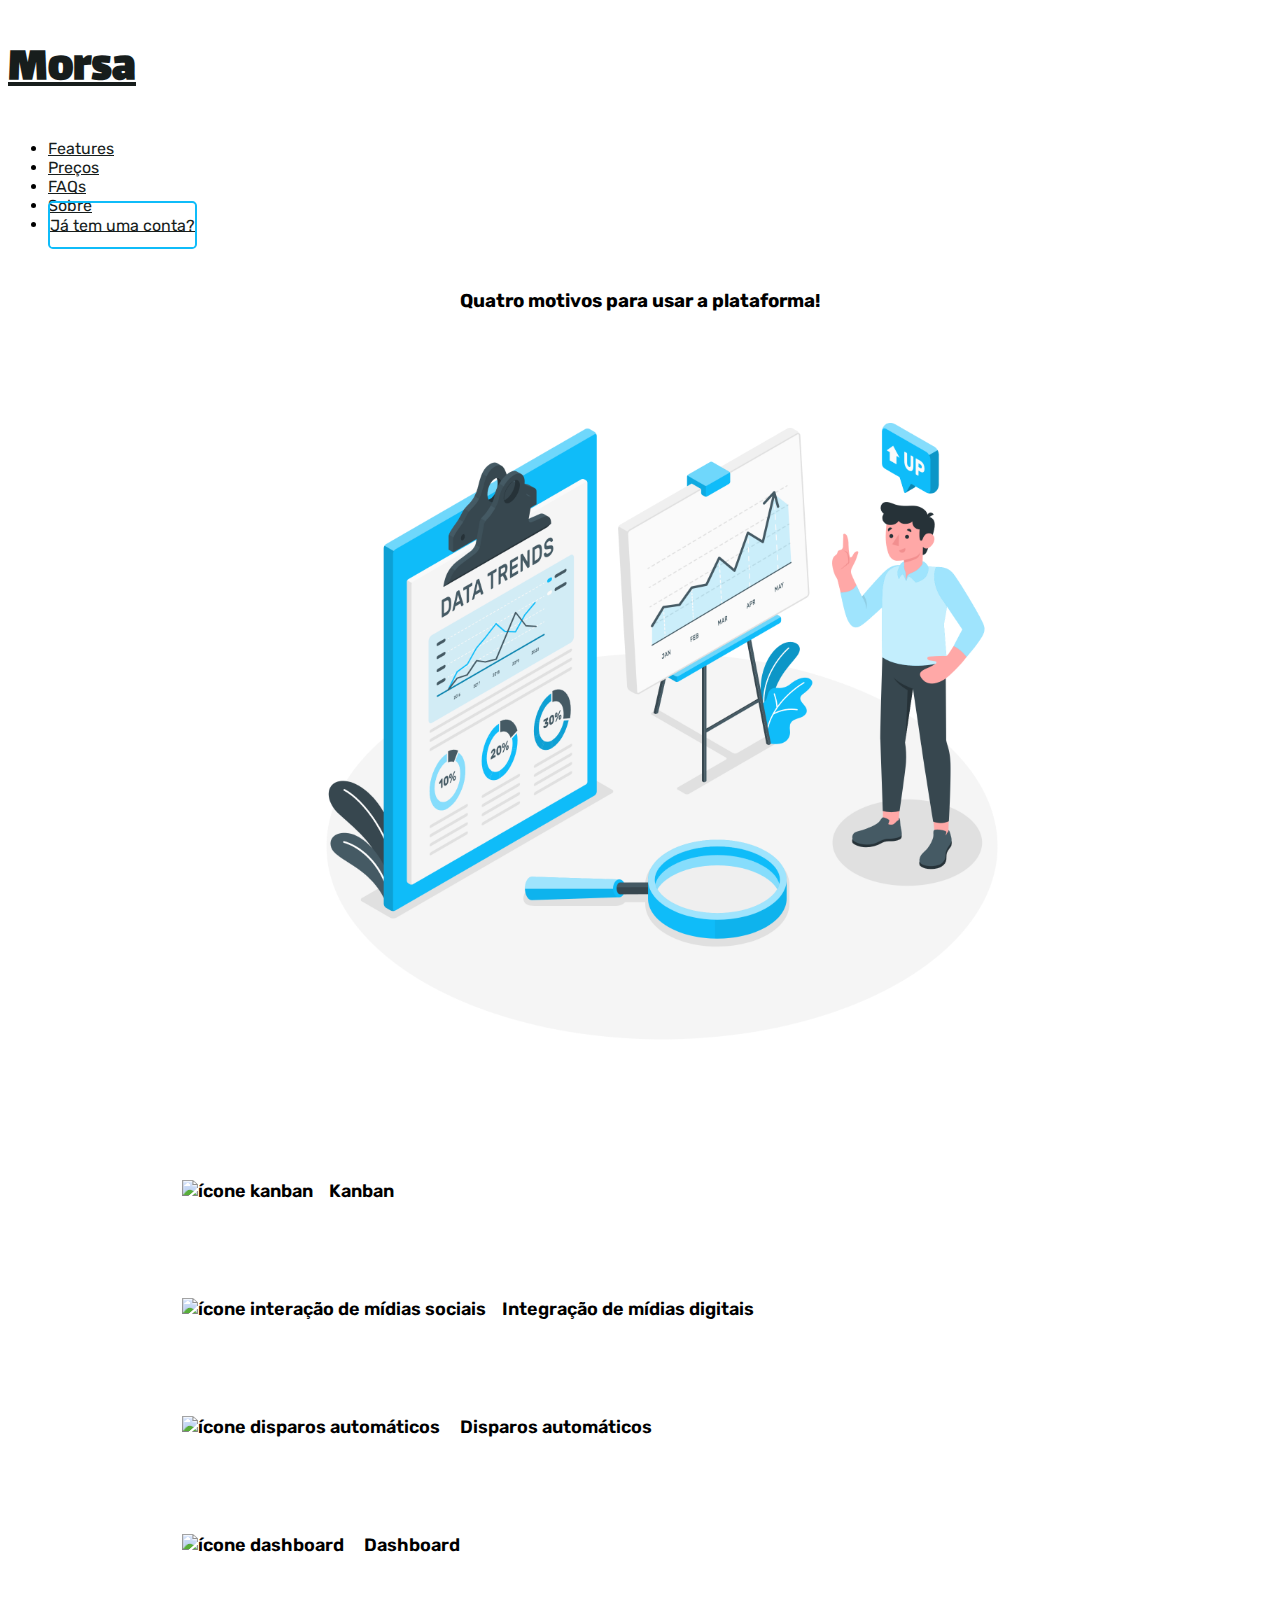
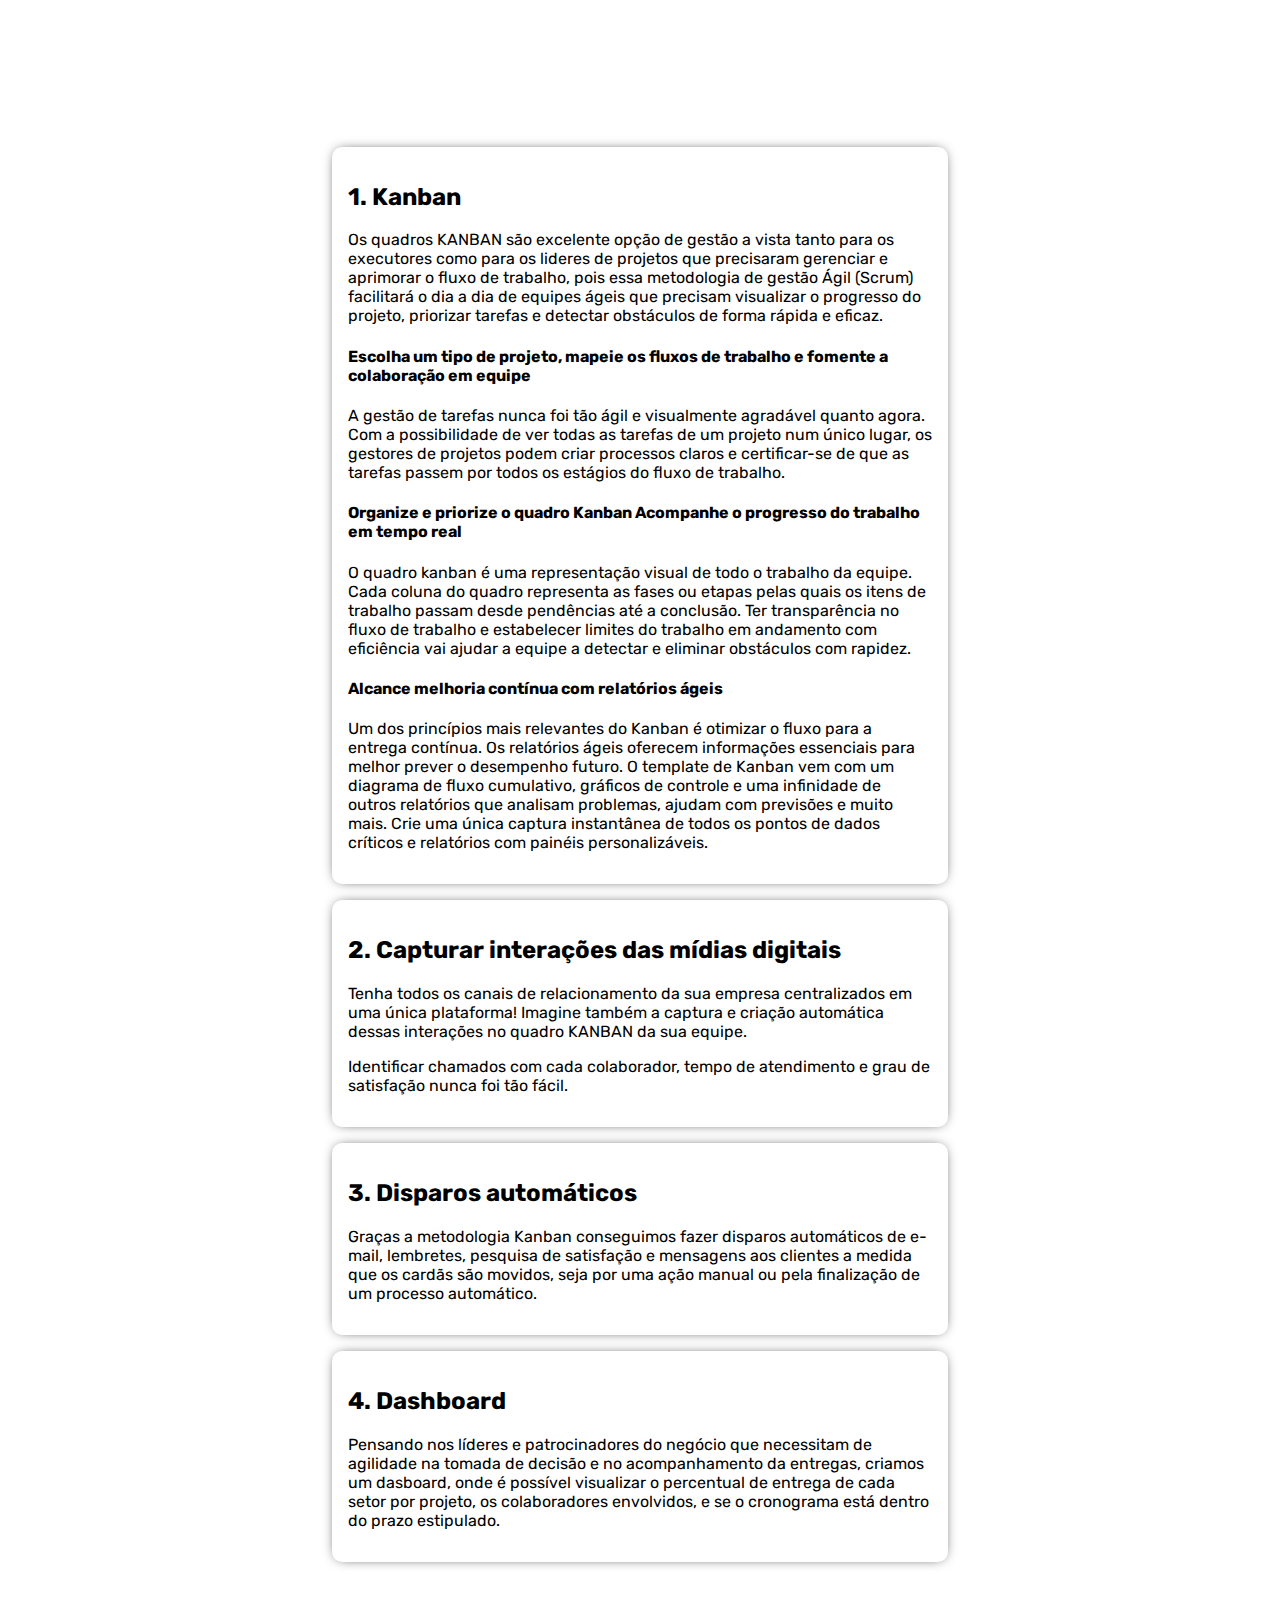
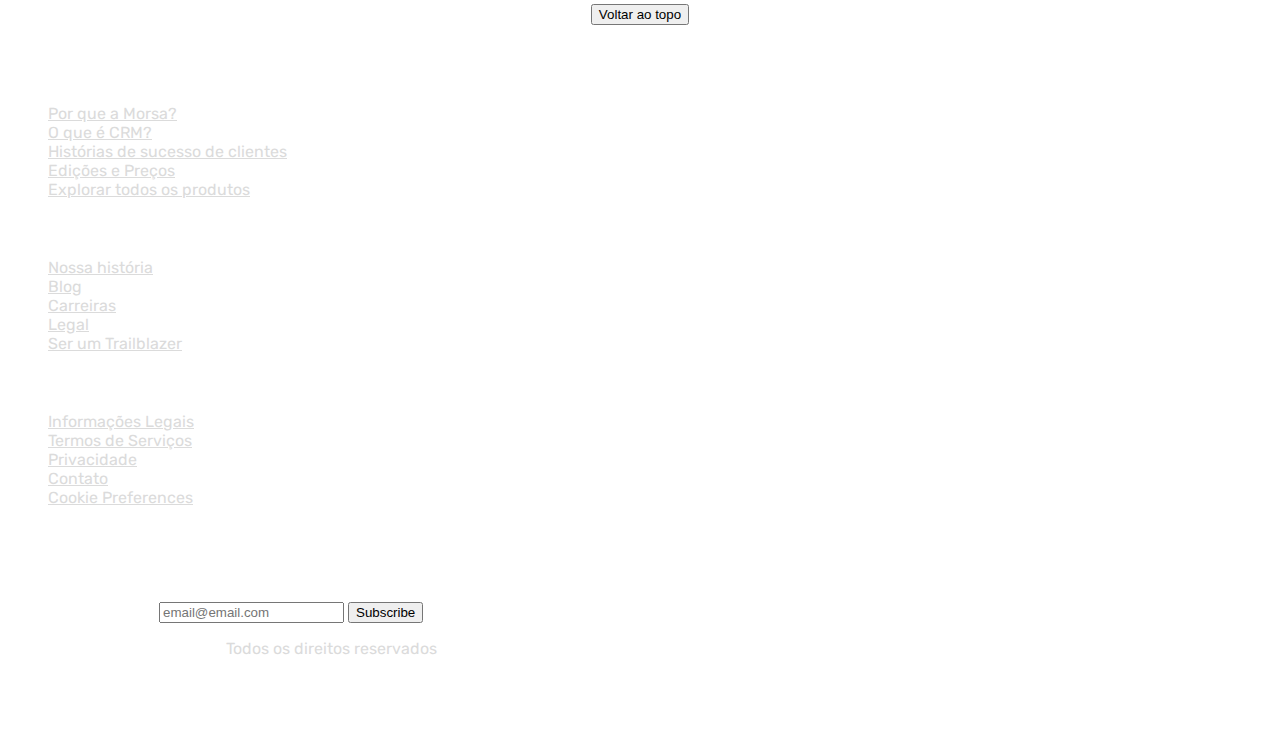
==== index.html @ 374a32f3 "alteração de arquivos" ====
<!DOCTYPE html>
<html lang="en">

<head>
    <meta charset="UTF-8">
    <meta http-equiv="X-UA-Compatible" content="IE=edge">
    <meta name="viewport" content="width=device-width, initial-scale=1.0">
    <title>Funcionalidades</title>
    <!-- CSS only -->
    <link href="https://cdn.jsdelivr.net/npm/bootstrap@5.2.0/dist/css/bootstrap.min.css" rel="stylesheet"
        integrity="sha384-gH2yIJqKdNHPEq0n4Mqa/HGKIhSkIHeL5AyhkYV8i59U5AR6csBvApHHNl/vI1Bx" crossorigin="anonymous">
    <link rel="stylesheet" href="style.css">

</head>

<body>
    <div class="container">
        <header class="d-flex flex-wrap justify-content-center align-items-center py-3 border-bottom">
          <a href="/" class="d-flex mb-3 mb-md-0 me-md-auto text-dark text-decoration-none">
            <h1 class="mx-auto">Morsa</h1>
          </a>
    
          <ul class="nav nav-pills align-items-center">
            <li class="nav-item mx-auto" ><a href="produto/produto.html" class="nav-link">Features</a></li>
            <li class="nav-item mx-auto"><a href="pricing/pricing.html" class="nav-link">Preços</a></li>
            <li class="nav-item mx-auto"><a href="FAQ/FAQ.html" class="nav-link">FAQs</a></li>
            <li class="nav-item mx-auto"><a href="about/about.html" class="nav-link">Sobre</a></li>
            <li class="nav-item mx-auto"><a href="./login/index.html" class="nav-link special-btn" aria-current="page">Já tem uma conta?</a></li>
          </ul>
        </header>
      </div>
    <div>
        <h3 class="main-title">Quatro motivos para usar a plataforma!</h3>
    </div>
    <div class="image-data">
        <img src="icons/Data Trends-amico1.png" alt="">
    </div>
    <nav class="icons">
        <div class="icon-kanban">
            <a href="#kanban"><img src="icons/kanban.png" alt="ícone kanban">Kanban</a>
        </div>
        <div class="icon-media">
            <a href="#media"><img src="icons/integraçao-midias-sociais.png"
                    alt="ícone interação de mídias sociais">Integração de mídias digitais</a>
        </div>
        <div class="icon-shots-auto">
            <a href="#shots"><img src="icons/disparos-automaticos.png" alt="ícone disparos automáticos">
                Disparos automáticos
            </a>
        </div>
        <div class="icon-dashboard">
            <a href="#dashboard"><img src="icons/dashboard.png" alt="ícone dashboard">
                Dashboard
            </a>
        </div>
    </nav>
    <main>
        <article>
            <div class="text-article">
                <h2 id="kanban">1. Kanban</h2>
                <p>Os quadros KANBAN são excelente opção de gestão a vista tanto para os executores como para os
                    lideres de projetos que precisaram gerenciar e aprimorar o fluxo de trabalho, pois essa metodologia
                    de gestão Ágil (Scrum) facilitará o dia a dia de equipes ágeis que precisam visualizar o progresso
                    do projeto, priorizar tarefas e detectar obstáculos de forma rápida e eficaz.
                </p>
                <p>
                <h4>Escolha um tipo de projeto, mapeie os fluxos de trabalho e fomente a colaboração em equipe</h4>
                A gestão de tarefas nunca foi tão ágil e visualmente agradável quanto agora. Com a possibilidade de ver
                todas as tarefas de um projeto num único lugar, os gestores de projetos podem criar processos claros e
                certificar-se de que as tarefas passem por todos os estágios do fluxo de trabalho.
                </p>
                <p>
                <h4>Organize e priorize o quadro Kanban Acompanhe o progresso do trabalho em tempo real</h4>
                O quadro kanban é uma representação visual de todo o trabalho da equipe. Cada coluna do quadro
                representa as fases ou etapas pelas quais os itens de trabalho passam desde pendências até a conclusão.
                Ter transparência no fluxo de trabalho e estabelecer limites do trabalho em andamento com eficiência
                vai ajudar a equipe a detectar e eliminar obstáculos com rapidez.
                </p>
                <p>
                <h4>Alcance melhoria contínua com relatórios ágeis</h4>
                Um dos princípios mais relevantes do Kanban é otimizar o fluxo para a entrega contínua. Os relatórios
                ágeis oferecem informações essenciais para melhor prever o desempenho futuro. O template de Kanban
                vem com um diagrama de fluxo cumulativo, gráficos de controle e uma infinidade de outros relatórios que
                analisam problemas, ajudam com previsões e muito mais. Crie uma única captura instantânea de todos os
                pontos de dados críticos e relatórios com painéis personalizáveis.
                </p>
            </div>
            <div class="text-article">
                <h2 id="media">2. Capturar interações das mídias digitais</h2>
                <p>Tenha todos os canais de relacionamento da sua empresa centralizados em uma única plataforma!
                    Imagine também a captura e criação automática dessas interações no quadro KANBAN da sua equipe.</p>
                <p>Identificar chamados com cada colaborador, tempo de atendimento e grau de satisfação nunca foi tão
                    fácil.</p>
            </div>
            <div class="text-article">
                <h2 id="shots">3. Disparos automáticos</h2>
                <p>Graças a metodologia Kanban conseguimos fazer disparos automáticos de e-mail, lembretes, pesquisa de
                    satisfação e mensagens aos clientes a medida que os cardãs são movidos, seja por uma ação manual ou
                    pela
                    finalização de um processo automático. </p>
            </div>
            <div class="text-article">
                <h2 id="dashboard">4. Dashboard</h2>
                <p>Pensando nos líderes e patrocinadores do negócio que necessitam de agilidade na tomada de decisão e
                    no acompanhamento
                    da entregas, criamos um dasboard, onde é possível visualizar o percentual de entrega de cada setor
                    por projeto, os
                    colaboradores envolvidos, e se o cronograma está dentro do prazo estipulado.</p>
            </div>
        </article>
    </main>
    <div class="icon-button">
        <button onclick="voltarParaTopo()">Voltar ao topo</button>
    </div>
    <!-- JavaScript Bundle with Popper -->
    <script src="https://cdn.jsdelivr.net/npm/bootstrap@5.2.0/dist/js/bootstrap.bundle.min.js"
        integrity="sha384-A3rJD856KowSb7dwlZdYEkO39Gagi7vIsF0jrRAoQmDKKtQBHUuLZ9AsSv4jD4Xa"
        crossorigin="anonymous"></script>

    <div class="bg-dark text-secondary px-4 py-5">
        <div class="container">
            <footer class="pt-5">
                <div class="row">
                    <div class="col-6 col-md-2 mb-3">
                        <h5>Ainda não conhece a Morsa?</h5>
                        <ul class="nav flex-column">
                            <li class="nav-item mb-2"><a href="#" class="nav-link p-0 text-muted">Por que a Morsa?</a>
                            </li>
                            <li class="nav-item mb-2"><a href="#" class="nav-link p-0 text-muted">O que é CRM?</a></li>
                            <li class="nav-item mb-2"><a href="#" class="nav-link p-0 text-muted">Histórias de sucesso
                                    de clientes</a></li>
                            <li class="nav-item mb-2"><a href="#" class="nav-link p-0 text-muted">Edições e Preços</a>
                            </li>
                            <li class="nav-item mb-2"><a href="#" class="nav-link p-0 text-muted">Explorar todos os
                                    produtos</a></li>
                        </ul>
                    </div>

                    <div class="col-6 col-md-2 mb-3">
                        <h5>Sobre a Morsa</h5>
                        <ul class="nav flex-column">
                            <li class="nav-item mb-2"><a href="#" class="nav-link p-0 text-muted">Nossa história</a>
                            </li>
                            <li class="nav-item mb-2"><a href="#" class="nav-link p-0 text-muted">Blog</a></li>
                            <li class="nav-item mb-2"><a href="#" class="nav-link p-0 text-muted">Carreiras</a></li>
                            <li class="nav-item mb-2"><a href="#" class="nav-link p-0 text-muted">Legal</a></li>
                            <li class="nav-item mb-2"><a href="#" class="nav-link p-0 text-muted">Ser um Trailblazer</a>
                            </li>
                        </ul>
                    </div>

                    <div class="col-6 col-md-2 mb-3">
                        <h5>Links populares</h5>
                        <ul class="nav flex-column">
                            <li class="nav-item mb-2"><a href="#" class="nav-link p-0 text-muted">Informações Legais</a>
                            </li>
                            <li class="nav-item mb-2"><a href="#" class="nav-link p-0 text-muted">Termos de Serviços</a>
                            </li>
                            <li class="nav-item mb-2"><a href="#" class="nav-link p-0 text-muted">Privacidade</a></li>
                            <li class="nav-item mb-2"><a href="#" class="nav-link p-0 text-muted">Contato</a></li>
                            <li class="nav-item mb-2"><a href="#" class="nav-link p-0 text-muted">Cookie Preferences</a>
                            </li>
                        </ul>
                    </div>

                    <div class="col-md-5 offset-md-1 mb-3">
                        <form>
                            <h5>Inscreva-se na nossa newsletter</h5>
                            <p>Notícias mensais de tudo que é importante, para se manter antenado em todas novidades
                                para o seu negócio.</p>
                            <div class="d-flex flex-column flex-sm-row w-100 gap-2">
                                <label for="newsletter1" class="visually-hidden">Endereço de e-mail</label>
                                <input id="newsletter1" type="text" class="form-control" placeholder="email@email.com">
                                <button class="btn button-type-1 button-type-1-style py-1"
                                    type="button">Subscribe</button>
                            </div>
                        </form>
                    </div>
                </div>

                <div class="d-flex flex-column flex-sm-row justify-content-between pt-4 mt-4 border-top">
                    <p>© 2022 Company Morsa, Inc. <a>Todos os direitos reservados</a></p>
                    <ul class="list-unstyled d-flex align-items-center">
                        <li class="ms-3"><a class="link-dark" href="#"><i class="bi bi-twitter"></i>
                                <use xlink:href="#twitter"></use></svg>
                            </a></li>
                        <li class="ms-3"><a class="link-dark" href="#"><i class="bi bi-instagram"></i>
                                <use xlink:href="#instagram"></use></svg>
                            </a></li>
                        <li class="ms-3"><a class="link-dark" href="#"><i class="bi bi-facebook"></i>
                                <use xlink:href="#facebook"></use></svg>
                            </a></li>
                    </ul>
                </div>
            </footer>
        </div>
    </div>


    <script src="index.js"></script>
</body>

</html>
---- style.css ----
@import url('https://fonts.googleapis.com/css2?family=Open+Sans:ital,wght@0,300;0,400;0,500;0,600;0,700;0,800;1,300;1,400;1,500;1,600;1,700;1,800&family=Rubik:ital,wght@0,300;0,400;0,500;0,600;0,700;0,800;1,300;1,400;1,500;1,600;1,700;1,900&display=swap');
@import url('https://fonts.googleapis.com/css2?family=Lalezar&family=Open+Sans:ital,wght@0,300;0,400;0,500;0,600;0,700;0,800;1,300;1,400;1,500;1,600;1,700;1,800&display=swap');


:root {
    --main-color: #0fbcf9;
    --secondary-color: #064b64;
    --dark-color: #171d1c;
    --light-gray: #dbdbdb;
}


header a {
    color: var(--dark-color) !important;
}

header a:hover {
    color: var(--main-color) !important;
}

header a:visited {
    color: var(--dark-color);
}

h1 {
    font-family: "Lalezar";
    font-size: 3rem;
    color: #171d1c;
}

header h1 a,
header h1 a:visited {
    text-decoration: none;
    color: var(--dark-color);
}

.special-btn {
    border: solid 2px var(--main-color) !important;
    border-radius: 0.3rem !important;
    transition: all 0.5s ease;
    padding-top: 0.8rem;
    padding-bottom: 0.8rem;
}

header a:hover,
.special-btn:hover {
    color: var(--main-color);
}

.special-btn:hover {
    transform: scale(1.05);
}

.main-title {
    text-align: center;
    padding-top: 2em;
}

body {
    font-family: "rubik";
}

/*@media(min-width: 992px) { -deixar a imagem responsiva, - header centralizado em telas menores, -ajustar corpo do site 


}*/

/*main {
    margin: 1em;
}*/

.icons {
    display: inline-block;
    margin-bottom: 10%;
    margin-top: 5%;
    flex-wrap: wrap;
    margin-left: 10%;
}

.icons a {
    text-decoration: none;
    color: black;
}

.icons img {
    padding: 1rem;
}

nav div a {
    font-weight: 600;
    font-size: large;
}

.icon-kanban {
    padding: 2em;
}

.icon-media {
    padding: 2em;
}

.icon-shots-auto {
    padding: 2em;
}

.icon-dashboard {
    padding: 2em;
}

.image-data {
    width: 900px;
    height: 700px;
    display: flex;
    float: right;
    flex-direction: row-reverse;
    margin-right: 10em;
    justify-content: center;
    margin-top: 3%;

}

.text-article {
    box-shadow: 0px 0px 13px -5px;
    border-radius: 10px;
    padding: 1rem;
    margin: 1rem;
    margin-left: 50%;
    transform: translateX(-50%);
}

.icon-button {
    display: flex;
    justify-content: center;
    cursor: pointer;
    padding: 10px;
    margin-bottom: 2rem;
    margin-top: 2rem;
    color: #0fbcf9;
}

footer {
    color: #fff;
}

footer a {
    color: var(--light-gray) !important;
}

footer a:hover {
    color: #fff !important;
}
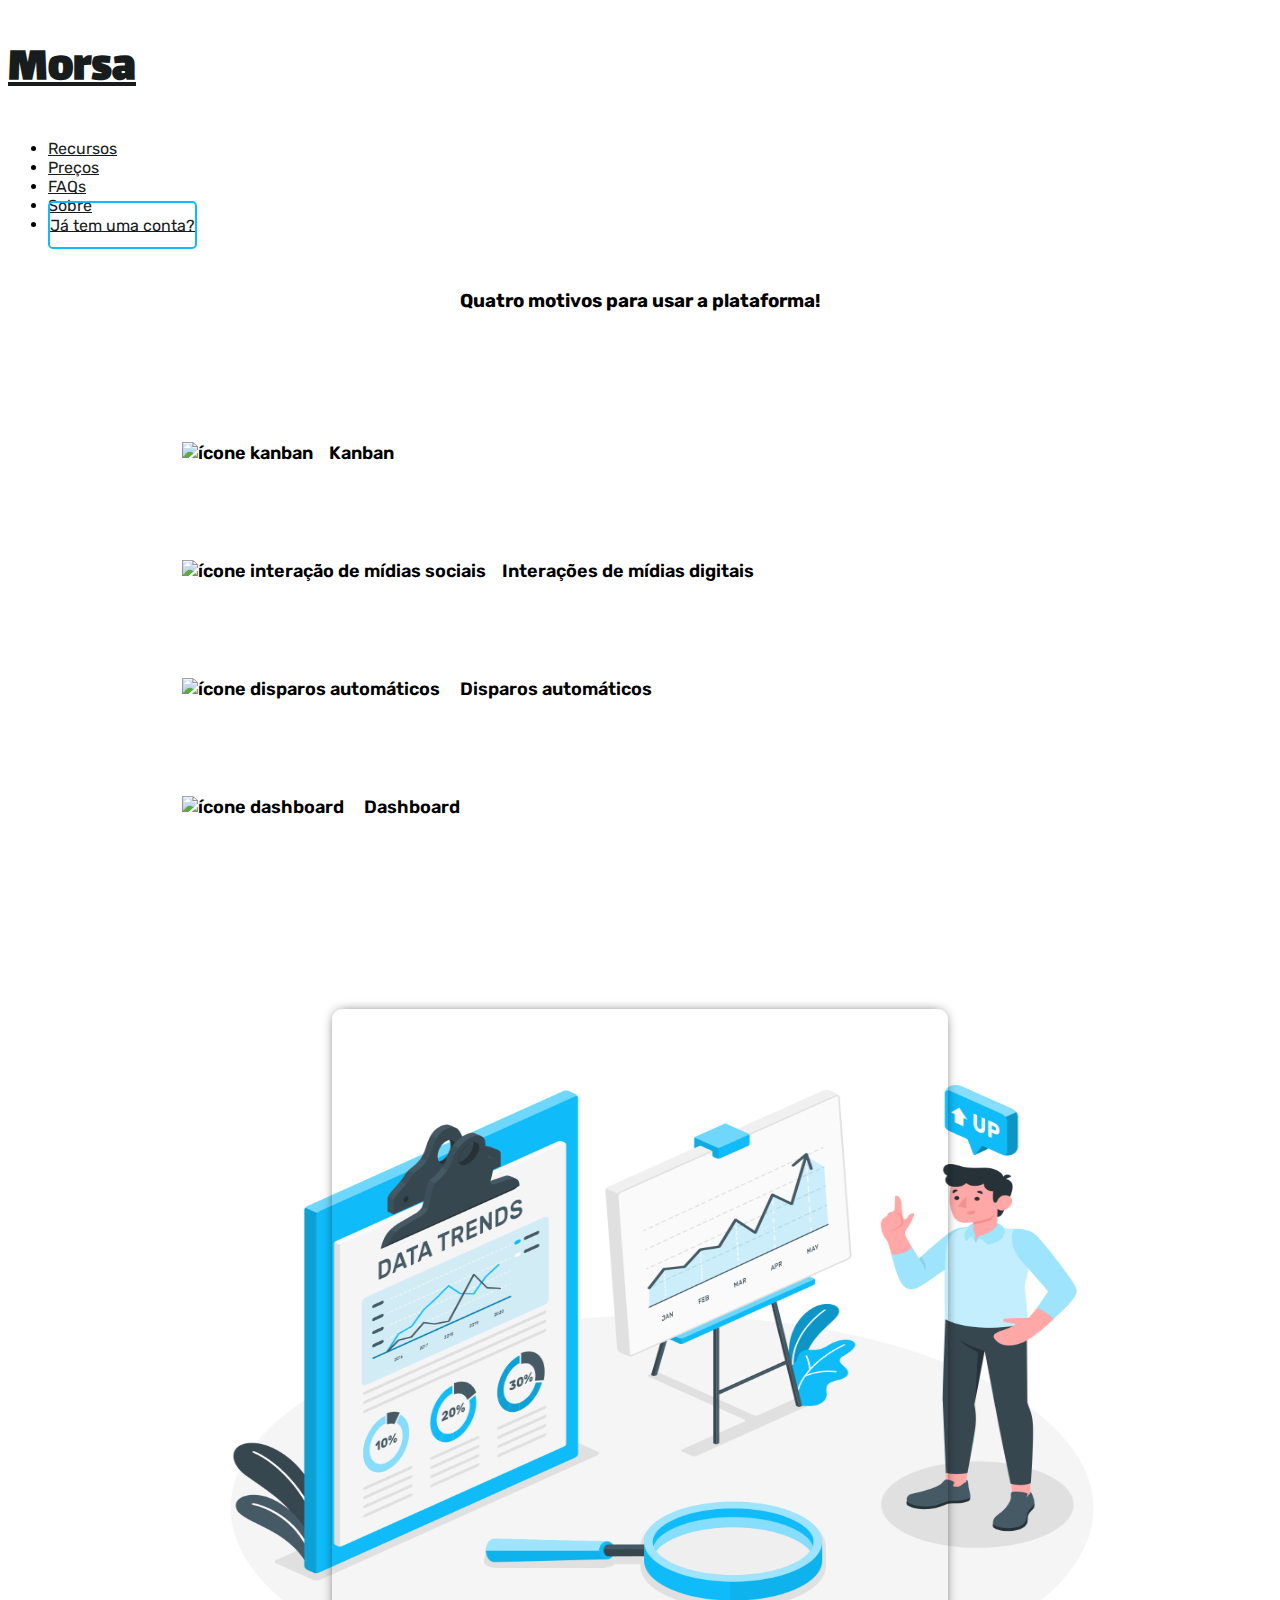
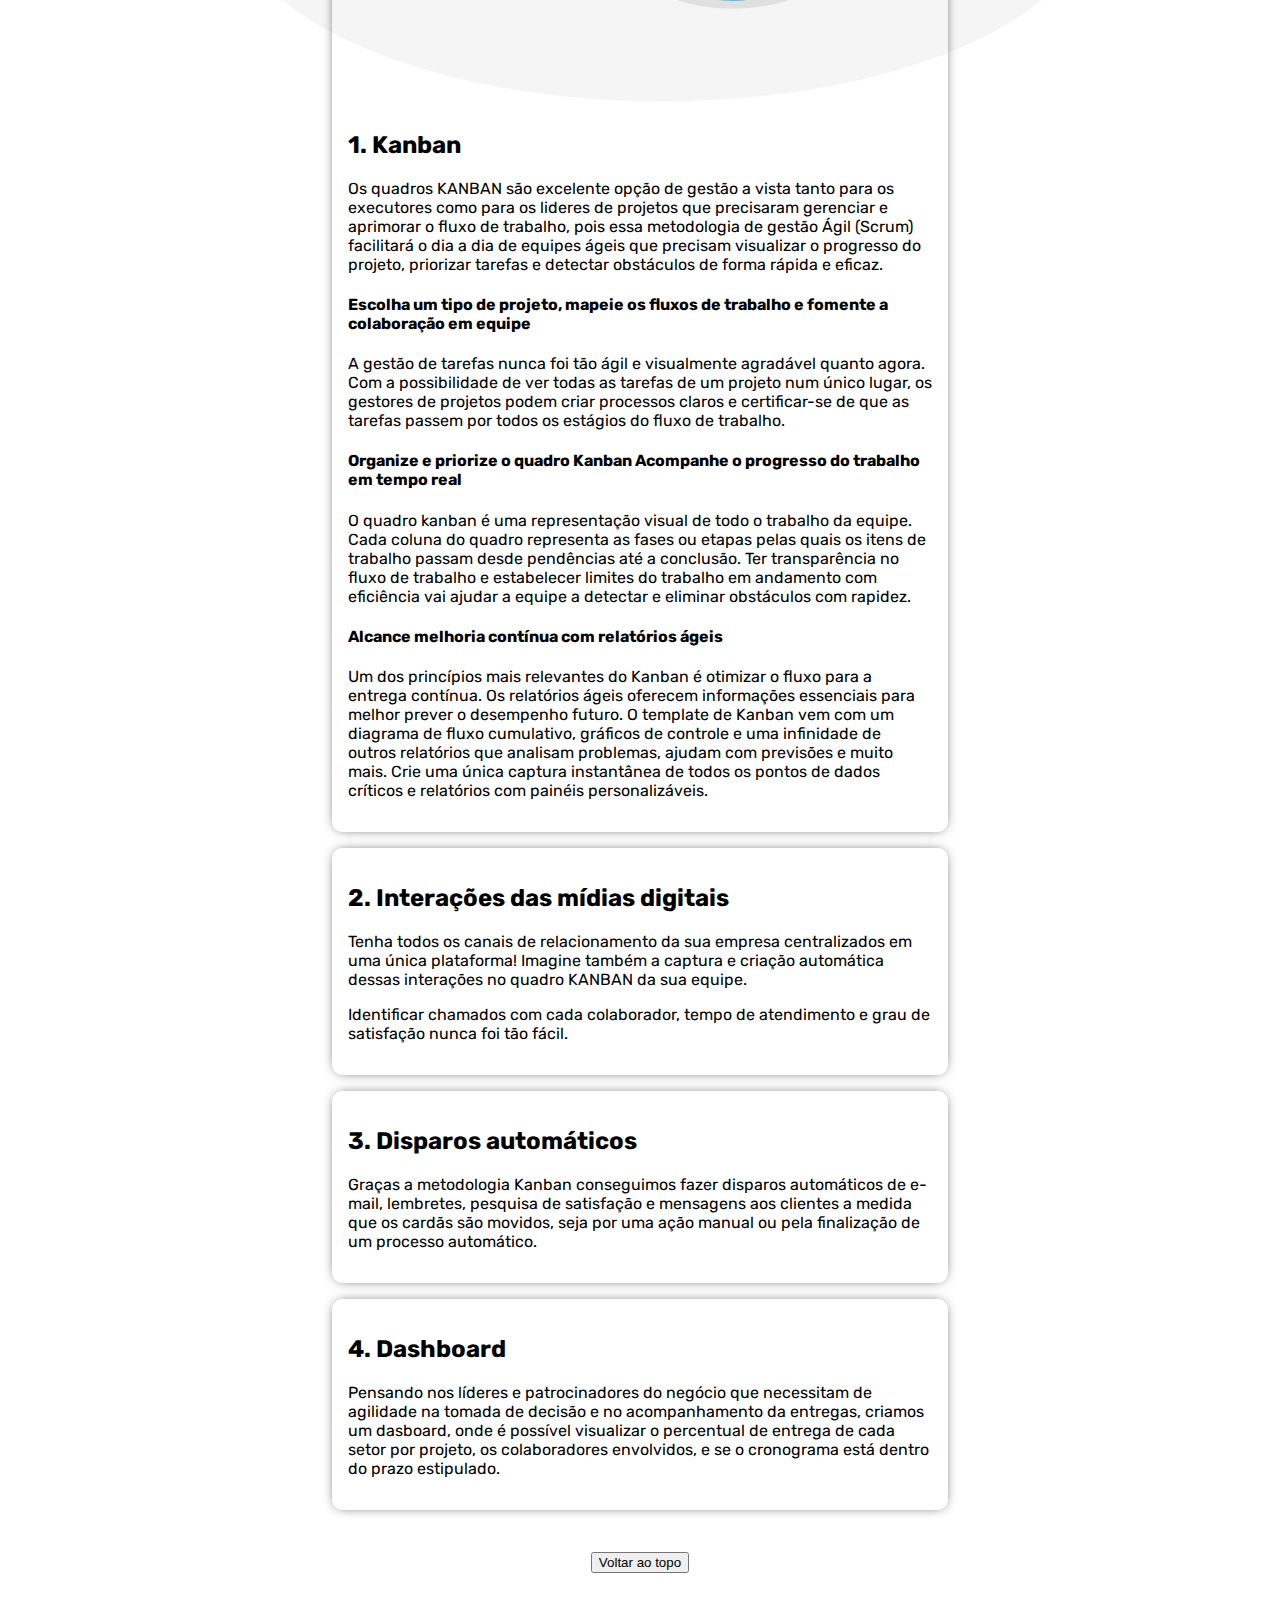
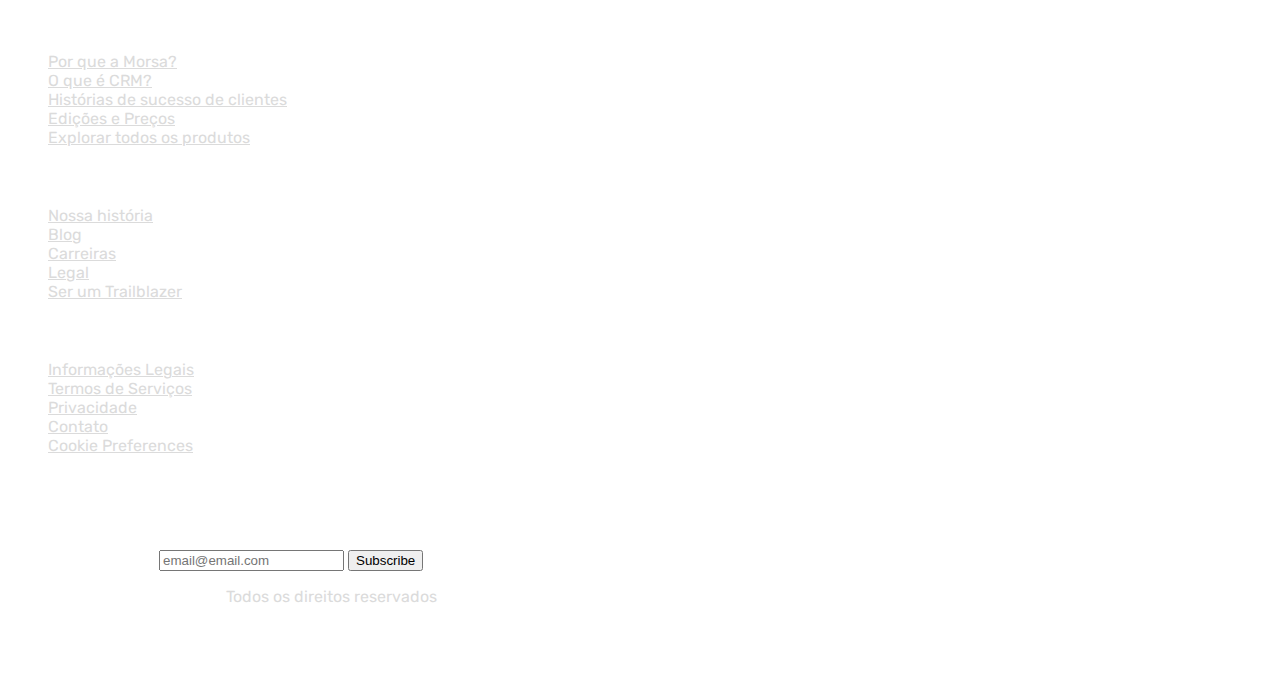
==== commit 78dfcae2: "criação de página de preços do projeto" ====
--- a/index.html
+++ b/index.html
@@ -1,11 +1,11 @@
 <!DOCTYPE html>
-<html lang="en">
+<html lang="pt-br">
 
 <head>
     <meta charset="UTF-8">
     <meta http-equiv="X-UA-Compatible" content="IE=edge">
     <meta name="viewport" content="width=device-width, initial-scale=1.0">
-    <title>Funcionalidades</title>
+    <title>Morsa - Features</title>
     <!-- CSS only -->
     <link href="https://cdn.jsdelivr.net/npm/bootstrap@5.2.0/dist/css/bootstrap.min.css" rel="stylesheet"
         integrity="sha384-gH2yIJqKdNHPEq0n4Mqa/HGKIhSkIHeL5AyhkYV8i59U5AR6csBvApHHNl/vI1Bx" crossorigin="anonymous">
@@ -16,188 +16,217 @@
 <body>
     <div class="container">
         <header class="d-flex flex-wrap justify-content-center align-items-center py-3 border-bottom">
-          <a href="/" class="d-flex mb-3 mb-md-0 me-md-auto text-dark text-decoration-none">
-            <h1 class="mx-auto">Morsa</h1>
-          </a>
-    
-          <ul class="nav nav-pills align-items-center">
-            <li class="nav-item mx-auto" ><a href="produto/produto.html" class="nav-link">Features</a></li>
-            <li class="nav-item mx-auto"><a href="pricing/pricing.html" class="nav-link">Preços</a></li>
-            <li class="nav-item mx-auto"><a href="FAQ/FAQ.html" class="nav-link">FAQs</a></li>
-            <li class="nav-item mx-auto"><a href="about/about.html" class="nav-link">Sobre</a></li>
-            <li class="nav-item mx-auto"><a href="./login/index.html" class="nav-link special-btn" aria-current="page">Já tem uma conta?</a></li>
-          </ul>
+            <a href="/" class="d-flex mb-3 mb-md-0 me-md-auto text-dark text-decoration-none">
+                <h1 class="mx-auto">Morsa</h1>
+            </a>
+
+            <ul class="nav nav-pills align-items-center">
+                <li class="nav-item mx-auto"><a href="produto/produto.html" class="nav-link">Recursos</a></li>
+                <li class="nav-item mx-auto"><a href="pricing/pricing.html" class="nav-link">Preços</a></li>
+                <li class="nav-item mx-auto"><a href="FAQ/FAQ.html" class="nav-link">FAQs</a></li>
+                <li class="nav-item mx-auto"><a href="about/about.html" class="nav-link">Sobre</a></li>
+                <li class="nav-item mx-auto"><a href="./login/index.html" class="nav-link special-btn"
+                        aria-current="page">Já tem uma conta?</a></li>
+            </ul>
         </header>
-      </div>
+    </div>
     <div>
         <h3 class="main-title">Quatro motivos para usar a plataforma!</h3>
-    </div>
-    <div class="image-data">
-        <img src="icons/Data Trends-amico1.png" alt="">
-    </div>
-    <nav class="icons">
-        <div class="icon-kanban">
-            <a href="#kanban"><img src="icons/kanban.png" alt="ícone kanban">Kanban</a>
+        <div  class="page-top">
+            <nav class="icons">
+                <div class="icon-kanban">
+                    <a href="#kanban"><img src="icons/kanban.png" alt="ícone kanban">Kanban</a>
+                </div>
+                <div class="icon-media">
+                    <a href="#media"><img src="icons/integraçao-midias-sociais.png"
+                            alt="ícone interação de mídias sociais">Interações de mídias digitais</a>
+                </div>
+                <div class="icon-shots-auto">
+                    <a href="#shots"><img src="icons/disparos-automaticos.png" alt="ícone disparos automáticos">
+                        Disparos automáticos
+                    </a>
+                </div>
+                <div class="icon-dashboard">
+                    <a href="#dashboard"><img src="icons/dashboard.png" alt="ícone dashboard">
+                        Dashboard
+                    </a>
+                </div>
+            </nav>
+            
+            <div class="image">
+                <img src="icons/Data Trends-amico1.png" alt="Ilustração de um homem analisando dados em um dashboard" class="image-data">
+            </div>
         </div>
-        <div class="icon-media">
-            <a href="#media"><img src="icons/integraçao-midias-sociais.png"
-                    alt="ícone interação de mídias sociais">Integração de mídias digitais</a>
+
+
+        <main>
+            <article>
+                <div class="text-article">
+                    <h2 id="kanban">1. Kanban</h2>
+                    <p>Os quadros KANBAN são excelente opção de gestão a vista tanto para os executores como para os
+                        lideres de projetos que precisaram gerenciar e aprimorar o fluxo de trabalho, pois essa
+                        metodologia
+                        de gestão Ágil (Scrum) facilitará o dia a dia de equipes ágeis que precisam visualizar o
+                        progresso
+                        do projeto, priorizar tarefas e detectar obstáculos de forma rápida e eficaz.
+                    </p>
+                    <p>
+                    <h4>Escolha um tipo de projeto, mapeie os fluxos de trabalho e fomente a colaboração em equipe</h4>
+                    A gestão de tarefas nunca foi tão ágil e visualmente agradável quanto agora. Com a possibilidade de
+                    ver
+                    todas as tarefas de um projeto num único lugar, os gestores de projetos podem criar processos claros
+                    e
+                    certificar-se de que as tarefas passem por todos os estágios do fluxo de trabalho.
+                    </p>
+                    <p>
+                    <h4>Organize e priorize o quadro Kanban Acompanhe o progresso do trabalho em tempo real</h4>
+                    O quadro kanban é uma representação visual de todo o trabalho da equipe. Cada coluna do quadro
+                    representa as fases ou etapas pelas quais os itens de trabalho passam desde pendências até a
+                    conclusão.
+                    Ter transparência no fluxo de trabalho e estabelecer limites do trabalho em andamento com eficiência
+                    vai ajudar a equipe a detectar e eliminar obstáculos com rapidez.
+                    </p>
+                    <p>
+                    <h4>Alcance melhoria contínua com relatórios ágeis</h4>
+                    Um dos princípios mais relevantes do Kanban é otimizar o fluxo para a entrega contínua. Os
+                    relatórios
+                    ágeis oferecem informações essenciais para melhor prever o desempenho futuro. O template de Kanban
+                    vem com um diagrama de fluxo cumulativo, gráficos de controle e uma infinidade de outros relatórios
+                    que
+                    analisam problemas, ajudam com previsões e muito mais. Crie uma única captura instantânea de todos
+                    os
+                    pontos de dados críticos e relatórios com painéis personalizáveis.
+                    </p>
+                </div>
+                <div class="text-article">
+                    <h2 id="media">2. Interações das mídias digitais</h2>
+                    <p>Tenha todos os canais de relacionamento da sua empresa centralizados em uma única plataforma!
+                        Imagine também a captura e criação automática dessas interações no quadro KANBAN da sua equipe.
+                    </p>
+                    <p>Identificar chamados com cada colaborador, tempo de atendimento e grau de satisfação nunca foi
+                        tão
+                        fácil.</p>
+                </div>
+                <div class="text-article">
+                    <h2 id="shots">3. Disparos automáticos</h2>
+                    <p>Graças a metodologia Kanban conseguimos fazer disparos automáticos de e-mail, lembretes, pesquisa
+                        de
+                        satisfação e mensagens aos clientes a medida que os cardãs são movidos, seja por uma ação manual
+                        ou
+                        pela
+                        finalização de um processo automático. </p>
+                </div>
+                <div class="text-article">
+                    <h2 id="dashboard">4. Dashboard</h2>
+                    <p>Pensando nos líderes e patrocinadores do negócio que necessitam de agilidade na tomada de decisão
+                        e
+                        no acompanhamento
+                        da entregas, criamos um dasboard, onde é possível visualizar o percentual de entrega de cada
+                        setor
+                        por projeto, os
+                        colaboradores envolvidos, e se o cronograma está dentro do prazo estipulado.</p>
+                </div>
+            </article>
+        </main>
+        <div class="icon-button">
+            <button onclick="voltarParaTopo()">Voltar ao topo</button>
         </div>
-        <div class="icon-shots-auto">
-            <a href="#shots"><img src="icons/disparos-automaticos.png" alt="ícone disparos automáticos">
-                Disparos automáticos
-            </a>
-        </div>
-        <div class="icon-dashboard">
-            <a href="#dashboard"><img src="icons/dashboard.png" alt="ícone dashboard">
-                Dashboard
-            </a>
-        </div>
-    </nav>
-    <main>
-        <article>
-            <div class="text-article">
-                <h2 id="kanban">1. Kanban</h2>
-                <p>Os quadros KANBAN são excelente opção de gestão a vista tanto para os executores como para os
-                    lideres de projetos que precisaram gerenciar e aprimorar o fluxo de trabalho, pois essa metodologia
-                    de gestão Ágil (Scrum) facilitará o dia a dia de equipes ágeis que precisam visualizar o progresso
-                    do projeto, priorizar tarefas e detectar obstáculos de forma rápida e eficaz.
-                </p>
-                <p>
-                <h4>Escolha um tipo de projeto, mapeie os fluxos de trabalho e fomente a colaboração em equipe</h4>
-                A gestão de tarefas nunca foi tão ágil e visualmente agradável quanto agora. Com a possibilidade de ver
-                todas as tarefas de um projeto num único lugar, os gestores de projetos podem criar processos claros e
-                certificar-se de que as tarefas passem por todos os estágios do fluxo de trabalho.
-                </p>
-                <p>
-                <h4>Organize e priorize o quadro Kanban Acompanhe o progresso do trabalho em tempo real</h4>
-                O quadro kanban é uma representação visual de todo o trabalho da equipe. Cada coluna do quadro
-                representa as fases ou etapas pelas quais os itens de trabalho passam desde pendências até a conclusão.
-                Ter transparência no fluxo de trabalho e estabelecer limites do trabalho em andamento com eficiência
-                vai ajudar a equipe a detectar e eliminar obstáculos com rapidez.
-                </p>
-                <p>
-                <h4>Alcance melhoria contínua com relatórios ágeis</h4>
-                Um dos princípios mais relevantes do Kanban é otimizar o fluxo para a entrega contínua. Os relatórios
-                ágeis oferecem informações essenciais para melhor prever o desempenho futuro. O template de Kanban
-                vem com um diagrama de fluxo cumulativo, gráficos de controle e uma infinidade de outros relatórios que
-                analisam problemas, ajudam com previsões e muito mais. Crie uma única captura instantânea de todos os
-                pontos de dados críticos e relatórios com painéis personalizáveis.
-                </p>
-            </div>
-            <div class="text-article">
-                <h2 id="media">2. Capturar interações das mídias digitais</h2>
-                <p>Tenha todos os canais de relacionamento da sua empresa centralizados em uma única plataforma!
-                    Imagine também a captura e criação automática dessas interações no quadro KANBAN da sua equipe.</p>
-                <p>Identificar chamados com cada colaborador, tempo de atendimento e grau de satisfação nunca foi tão
-                    fácil.</p>
-            </div>
-            <div class="text-article">
-                <h2 id="shots">3. Disparos automáticos</h2>
-                <p>Graças a metodologia Kanban conseguimos fazer disparos automáticos de e-mail, lembretes, pesquisa de
-                    satisfação e mensagens aos clientes a medida que os cardãs são movidos, seja por uma ação manual ou
-                    pela
-                    finalização de um processo automático. </p>
-            </div>
-            <div class="text-article">
-                <h2 id="dashboard">4. Dashboard</h2>
-                <p>Pensando nos líderes e patrocinadores do negócio que necessitam de agilidade na tomada de decisão e
-                    no acompanhamento
-                    da entregas, criamos um dasboard, onde é possível visualizar o percentual de entrega de cada setor
-                    por projeto, os
-                    colaboradores envolvidos, e se o cronograma está dentro do prazo estipulado.</p>
-            </div>
-        </article>
-    </main>
-    <div class="icon-button">
-        <button onclick="voltarParaTopo()">Voltar ao topo</button>
-    </div>
-    <!-- JavaScript Bundle with Popper -->
-    <script src="https://cdn.jsdelivr.net/npm/bootstrap@5.2.0/dist/js/bootstrap.bundle.min.js"
-        integrity="sha384-A3rJD856KowSb7dwlZdYEkO39Gagi7vIsF0jrRAoQmDKKtQBHUuLZ9AsSv4jD4Xa"
-        crossorigin="anonymous"></script>
-
-    <div class="bg-dark text-secondary px-4 py-5">
-        <div class="container">
-            <footer class="pt-5">
-                <div class="row">
-                    <div class="col-6 col-md-2 mb-3">
-                        <h5>Ainda não conhece a Morsa?</h5>
-                        <ul class="nav flex-column">
-                            <li class="nav-item mb-2"><a href="#" class="nav-link p-0 text-muted">Por que a Morsa?</a>
-                            </li>
-                            <li class="nav-item mb-2"><a href="#" class="nav-link p-0 text-muted">O que é CRM?</a></li>
-                            <li class="nav-item mb-2"><a href="#" class="nav-link p-0 text-muted">Histórias de sucesso
-                                    de clientes</a></li>
-                            <li class="nav-item mb-2"><a href="#" class="nav-link p-0 text-muted">Edições e Preços</a>
-                            </li>
-                            <li class="nav-item mb-2"><a href="#" class="nav-link p-0 text-muted">Explorar todos os
-                                    produtos</a></li>
+        <!-- JavaScript Bundle with Popper -->
+        <script src="https://cdn.jsdelivr.net/npm/bootstrap@5.2.0/dist/js/bootstrap.bundle.min.js"
+            integrity="sha384-A3rJD856KowSb7dwlZdYEkO39Gagi7vIsF0jrRAoQmDKKtQBHUuLZ9AsSv4jD4Xa"
+            crossorigin="anonymous"></script>
+
+        <div class="bg-dark text-secondary px-4 py-5">
+            <div class="container">
+                <footer class="pt-5">
+                    <div class="row">
+                        <div class="col-6 col-md-2 mb-3">
+                            <h5>Ainda não conhece a Morsa?</h5>
+                            <ul class="nav flex-column">
+                                <li class="nav-item mb-2"><a href="#" class="nav-link p-0 text-muted">Por que a
+                                        Morsa?</a>
+                                </li>
+                                <li class="nav-item mb-2"><a href="#" class="nav-link p-0 text-muted">O que é CRM?</a>
+                                </li>
+                                <li class="nav-item mb-2"><a href="#" class="nav-link p-0 text-muted">Histórias de
+                                        sucesso
+                                        de clientes</a></li>
+                                <li class="nav-item mb-2"><a href="#" class="nav-link p-0 text-muted">Edições e
+                                        Preços</a>
+                                </li>
+                                <li class="nav-item mb-2"><a href="#" class="nav-link p-0 text-muted">Explorar todos os
+                                        produtos</a></li>
+                            </ul>
+                        </div>
+
+                        <div class="col-6 col-md-2 mb-3">
+                            <h5>Sobre a Morsa</h5>
+                            <ul class="nav flex-column">
+                                <li class="nav-item mb-2"><a href="#" class="nav-link p-0 text-muted">Nossa história</a>
+                                </li>
+                                <li class="nav-item mb-2"><a href="#" class="nav-link p-0 text-muted">Blog</a></li>
+                                <li class="nav-item mb-2"><a href="#" class="nav-link p-0 text-muted">Carreiras</a></li>
+                                <li class="nav-item mb-2"><a href="#" class="nav-link p-0 text-muted">Legal</a></li>
+                                <li class="nav-item mb-2"><a href="#" class="nav-link p-0 text-muted">Ser um
+                                        Trailblazer</a>
+                                </li>
+                            </ul>
+                        </div>
+
+                        <div class="col-6 col-md-2 mb-3">
+                            <h5>Links populares</h5>
+                            <ul class="nav flex-column">
+                                <li class="nav-item mb-2"><a href="#" class="nav-link p-0 text-muted">Informações
+                                        Legais</a>
+                                </li>
+                                <li class="nav-item mb-2"><a href="#" class="nav-link p-0 text-muted">Termos de
+                                        Serviços</a>
+                                </li>
+                                <li class="nav-item mb-2"><a href="#" class="nav-link p-0 text-muted">Privacidade</a>
+                                </li>
+                                <li class="nav-item mb-2"><a href="#" class="nav-link p-0 text-muted">Contato</a></li>
+                                <li class="nav-item mb-2"><a href="#" class="nav-link p-0 text-muted">Cookie
+                                        Preferences</a>
+                                </li>
+                            </ul>
+                        </div>
+
+                        <div class="col-md-5 offset-md-1 mb-3">
+                            <form>
+                                <h5>Inscreva-se na nossa newsletter</h5>
+                                <p>Notícias mensais de tudo que é importante, para se manter antenado em todas novidades
+                                    para o seu negócio.</p>
+                                <div class="d-flex flex-column flex-sm-row w-100 gap-2">
+                                    <label for="newsletter1" class="visually-hidden">Endereço de e-mail</label>
+                                    <input id="newsletter1" type="text" class="form-control"
+                                        placeholder="email@email.com">
+                                    <button class="btn button-type-1 button-type-1-style py-1"
+                                        type="button">Subscribe</button>
+                                </div>
+                            </form>
+                        </div>
+                    </div>
+
+                    <div class="d-flex flex-column flex-sm-row justify-content-between pt-4 mt-4 border-top">
+                        <p>© 2022 Company Morsa, Inc. <a>Todos os direitos reservados</a></p>
+                        <ul class="list-unstyled d-flex align-items-center">
+                            <li class="ms-3"><a class="link-dark" href="#"><i class="bi bi-twitter"></i>
+                                    <use xlink:href="#twitter"></use></svg>
+                                </a></li>
+                            <li class="ms-3"><a class="link-dark" href="#"><i class="bi bi-instagram"></i>
+                                    <use xlink:href="#instagram"></use></svg>
+                                </a></li>
+                            <li class="ms-3"><a class="link-dark" href="#"><i class="bi bi-facebook"></i>
+                                    <use xlink:href="#facebook"></use></svg>
+                                </a></li>
                         </ul>
                     </div>
-
-                    <div class="col-6 col-md-2 mb-3">
-                        <h5>Sobre a Morsa</h5>
-                        <ul class="nav flex-column">
-                            <li class="nav-item mb-2"><a href="#" class="nav-link p-0 text-muted">Nossa história</a>
-                            </li>
-                            <li class="nav-item mb-2"><a href="#" class="nav-link p-0 text-muted">Blog</a></li>
-                            <li class="nav-item mb-2"><a href="#" class="nav-link p-0 text-muted">Carreiras</a></li>
-                            <li class="nav-item mb-2"><a href="#" class="nav-link p-0 text-muted">Legal</a></li>
-                            <li class="nav-item mb-2"><a href="#" class="nav-link p-0 text-muted">Ser um Trailblazer</a>
-                            </li>
-                        </ul>
-                    </div>
-
-                    <div class="col-6 col-md-2 mb-3">
-                        <h5>Links populares</h5>
-                        <ul class="nav flex-column">
-                            <li class="nav-item mb-2"><a href="#" class="nav-link p-0 text-muted">Informações Legais</a>
-                            </li>
-                            <li class="nav-item mb-2"><a href="#" class="nav-link p-0 text-muted">Termos de Serviços</a>
-                            </li>
-                            <li class="nav-item mb-2"><a href="#" class="nav-link p-0 text-muted">Privacidade</a></li>
-                            <li class="nav-item mb-2"><a href="#" class="nav-link p-0 text-muted">Contato</a></li>
-                            <li class="nav-item mb-2"><a href="#" class="nav-link p-0 text-muted">Cookie Preferences</a>
-                            </li>
-                        </ul>
-                    </div>
-
-                    <div class="col-md-5 offset-md-1 mb-3">
-                        <form>
-                            <h5>Inscreva-se na nossa newsletter</h5>
-                            <p>Notícias mensais de tudo que é importante, para se manter antenado em todas novidades
-                                para o seu negócio.</p>
-                            <div class="d-flex flex-column flex-sm-row w-100 gap-2">
-                                <label for="newsletter1" class="visually-hidden">Endereço de e-mail</label>
-                                <input id="newsletter1" type="text" class="form-control" placeholder="email@email.com">
-                                <button class="btn button-type-1 button-type-1-style py-1"
-                                    type="button">Subscribe</button>
-                            </div>
-                        </form>
-                    </div>
-                </div>
-
-                <div class="d-flex flex-column flex-sm-row justify-content-between pt-4 mt-4 border-top">
-                    <p>© 2022 Company Morsa, Inc. <a>Todos os direitos reservados</a></p>
-                    <ul class="list-unstyled d-flex align-items-center">
-                        <li class="ms-3"><a class="link-dark" href="#"><i class="bi bi-twitter"></i>
-                                <use xlink:href="#twitter"></use></svg>
-                            </a></li>
-                        <li class="ms-3"><a class="link-dark" href="#"><i class="bi bi-instagram"></i>
-                                <use xlink:href="#instagram"></use></svg>
-                            </a></li>
-                        <li class="ms-3"><a class="link-dark" href="#"><i class="bi bi-facebook"></i>
-                                <use xlink:href="#facebook"></use></svg>
-                            </a></li>
-                    </ul>
-                </div>
-            </footer>
+                </footer>
+            </div>
         </div>
-    </div>
-
-
-    <script src="index.js"></script>
+
+
+        <script src="index.js"></script>
 </body>
 
 </html>